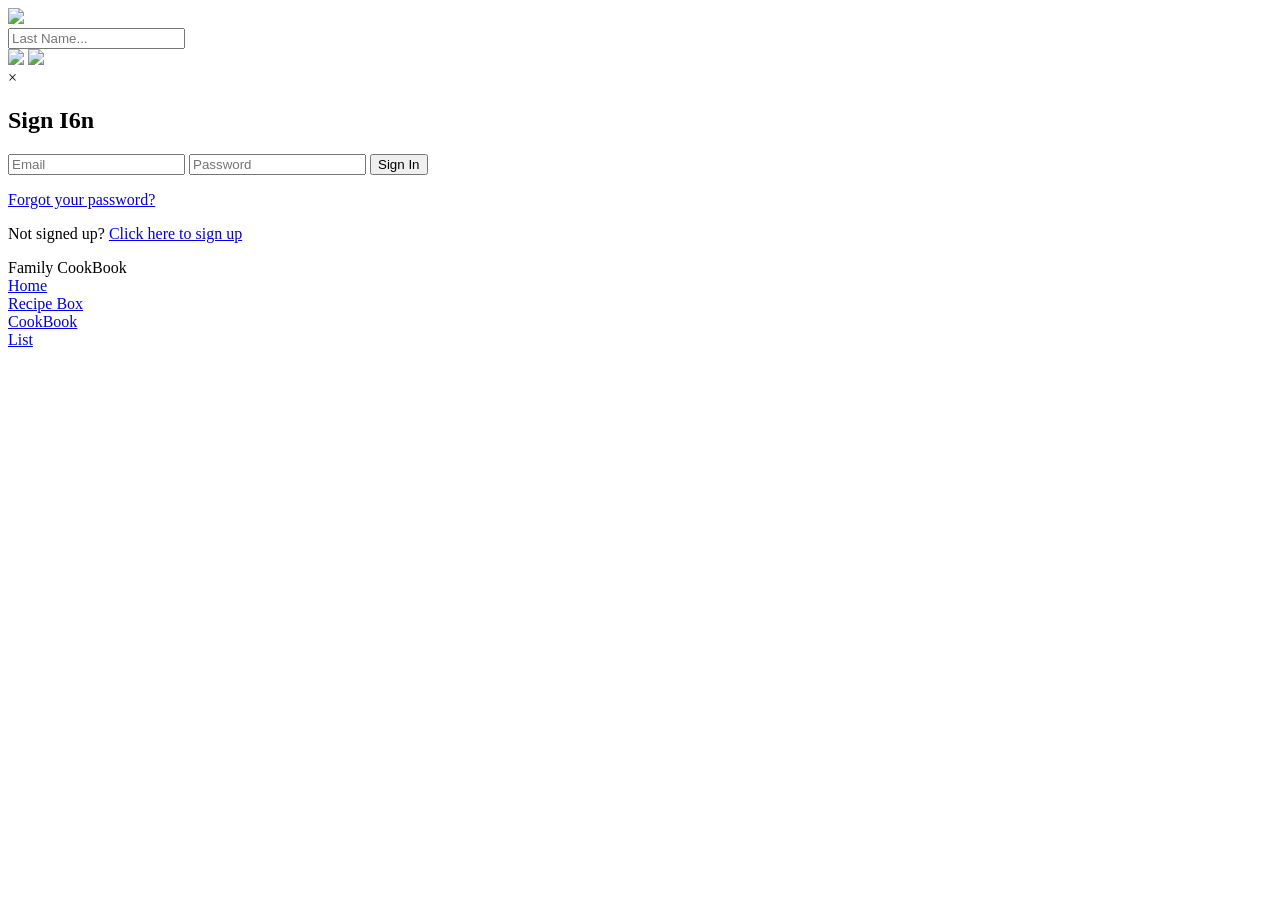
==== index.html @ 924be3a8 "sign in fix" ====
<!DOCTYPE html>
<html>
<head>
  <title>Home</title>
  <link rel="icon" href="icons/rebzlistlogo2.ico">
  <link rel="preconnect" href="https://fonts.googleapis.com">
  <link rel="preconnect" href="https://fonts.gstatic.com" crossorigin>
  <link href="https://fonts.googleapis.com/css2?family=Roboto:wght@400;500;700&display=swap" rel="stylesheet">
  <link href="https://fonts.googleapis.com/css2?family=Roboto:wght@400;500;700&display=swap" rel="stylesheet">
  <link rel="preconnect" href="https://fonts.googleapis.com">
  <link href="https://fonts.googleapis.com/css2?family=Kristi&display=swap" rel="stylesheet">
  <link rel="stylesheet" href="styles/header.css">
  <link rel="stylesheet" href="styles/index.css">
  <link rel="stylesheet" href="styles/general.css">
  <link rel="stylesheet" href="styles/signin.css">
 
</head>
<body>

  <header class="header-container-desktop">
    <div class="header-title">
      <div class="settings-container display-off" id="settingsContainer">
        <img id="settingsImage" class="settings-image" src="icons/settings.jpg">
        <div id="settingsBox" class="settings-main display-off">
          <input class="last-name" id="last-name-indicator" placeholder="Last Name...">
          <div id="themePicker" class="theme-picker">
            <img id="lightTheme" class="theme-pic" src="pictures/lightwallpaper.jpg">
            <img id="darkTheme" class="theme-pic" src="pictures/darkwallpaper.jpg">
          </div>
         <!--
         <div id="usersUnitContainer" class="user-unit-container last-name">
            <div id="userUnitsTitle" class="user-units-title">Units:</div>
            <input id="usersUnits" class="users-units" placeholder="Units...">           
          </div>          
          --> 
        </div>
      </div>

      <div class="container">
        <a href="#" class="sign-in" id="authLink"></a>
      </div>
      

<!-- Modal -->
<div id="authModal" class="modal">
  <div class="modal-content">
    <span class="close">&times;</span>
    
   <!-- Sign-In Form -->
<div id="sign-in-container">
  <h2>Sign I6n</h2>
  <input type="email" id="signInEmail" placeholder="Email" required>
  <input type="password" id="signInPassword" placeholder="Password" required>
  <button id="signInButton">Sign In</button>
  <p class="extra">
    <a href="#" id="forgotPasswordLink">Forgot your password?</a>
  </p>
  <p class="extra">Not signed up? <a href="#" id="switchToSignUp">Click here to sign up</a></p>
</div>

    
    <!-- Sign-Up Form -->
    <div id="sign-up-container" style="display:none;">
      <h2>Sign Up</h2>
      <input type="email" id="signUpEmail" placeholder="Email" required>
      <input type="password" id="signUpPassword" placeholder="Password" required>
      <input type="password" id="signUpVerifyPassword" placeholder="Verify Password" required>
      <button id="signUpButton">Sign Up</button>
      <p class="extra">Already have an account? <a href="#" id="switchToSignIn">Click here to sign in</a></p>
    </div>
    
  </div>
</div>






    </div>
    <div class="family-container">
      <div id="familyName" class="family-name"></div>
      <div class="cookbook-name">Family CookBook</div>
    </div>
    <div class="right-menu-container">
      <a id="homeTab" href="index.html" class="right-menu-item">
        <div class="header-text">Home</div>
      </a>
      <a id="recipeBoxTab" href="add-recipe.html" class="right-menu-item">
        <div class="header-text">Recipe Box</div>
      </a>
      <a id="cookBookTab" href="browse-recipes.html" class="right-menu-item">
        <div class="header-text">CookBook</div>
      </a>
      <a id="listTab" href="final-screen.html" class="right-menu-item">
        <div class="header-text">List</div>
      </a>
    </div>
  </header>

  <div class="main-section">
    
    
    <div id="homepageArea" class="homepage-area">                        
        <!--This is all added in homepage.js under the initiate theme and change theme functions. Edit the main screen there.--> 
    </div>

    

  </div>

  <script type="module" src="scripts/index.js"></script>
<script type="module" src="backend/authModal.js"></script>
<script type="module" src="backend/auth.js"></script>

  





 

</body>
</html>
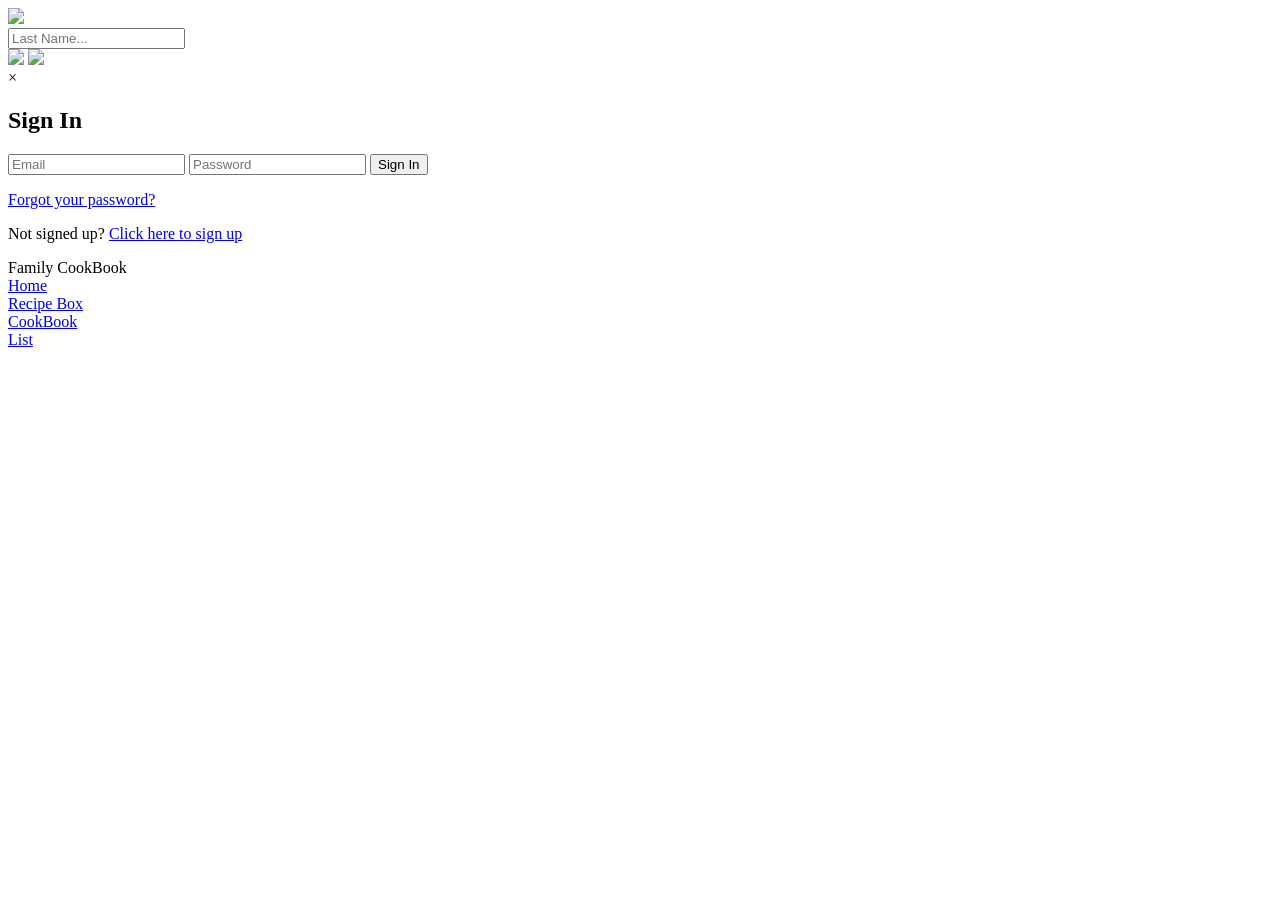
==== commit 2bcb91ff: "again" ====
--- a/index.html
+++ b/index.html
@@ -48,7 +48,7 @@
     
    <!-- Sign-In Form -->
 <div id="sign-in-container">
-  <h2>Sign I6n</h2>
+  <h2>Sign In</h2>
   <input type="email" id="signInEmail" placeholder="Email" required>
   <input type="password" id="signInPassword" placeholder="Password" required>
   <button id="signInButton">Sign In</button>
